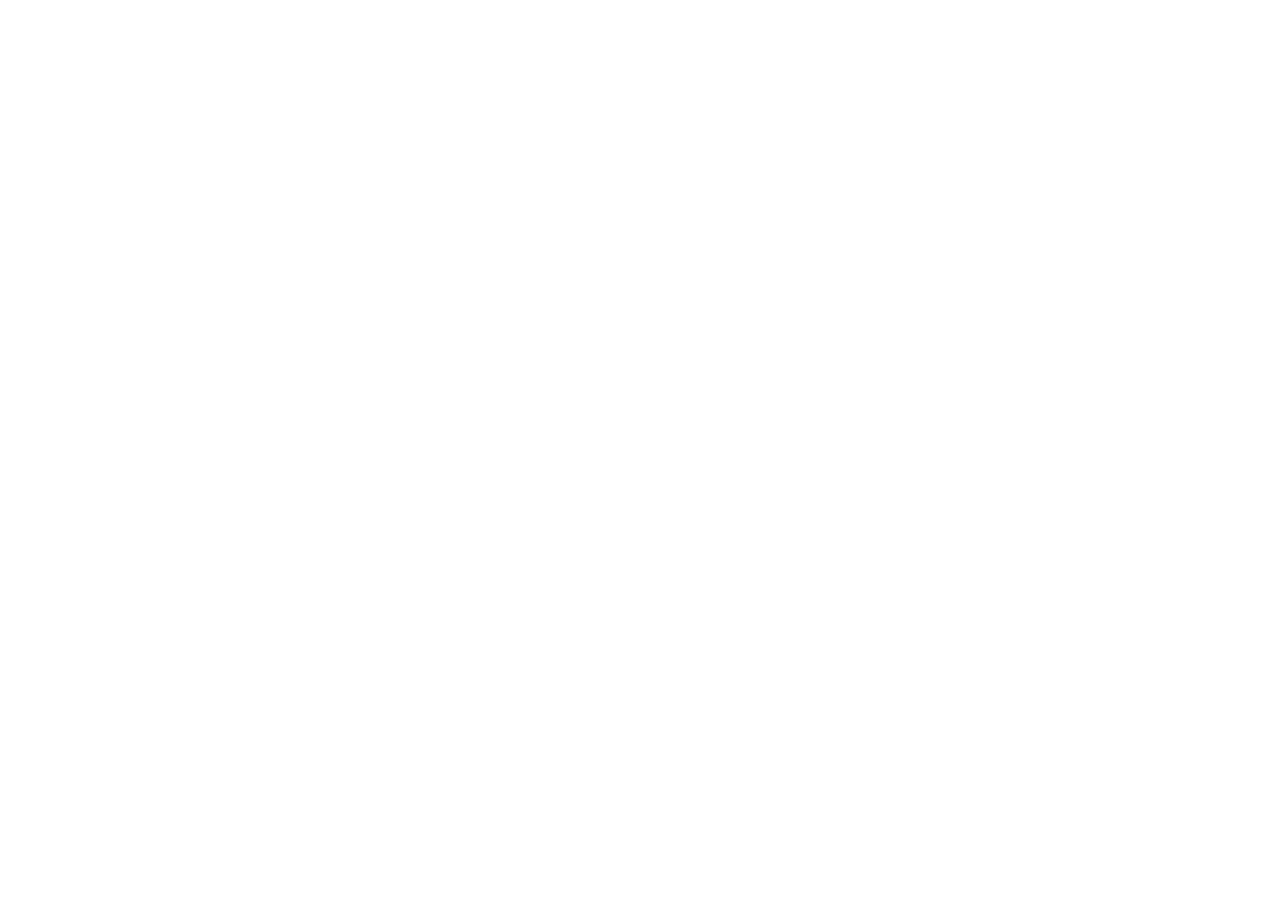
==== index.html @ e0c42368 "10.5.1 scraping and flask" ====
<!DOCTYPE html>
<html lang="en">
<head>
    <meta charset="UTF-8">
    <meta name="viewport" content="width=device-width, initial-scale=1.0">
    <meta http-equiv="X-UA-Compatible" content="ie=edge">
    <title>Document</title>
</head>
<body>
    
</body>
</html>
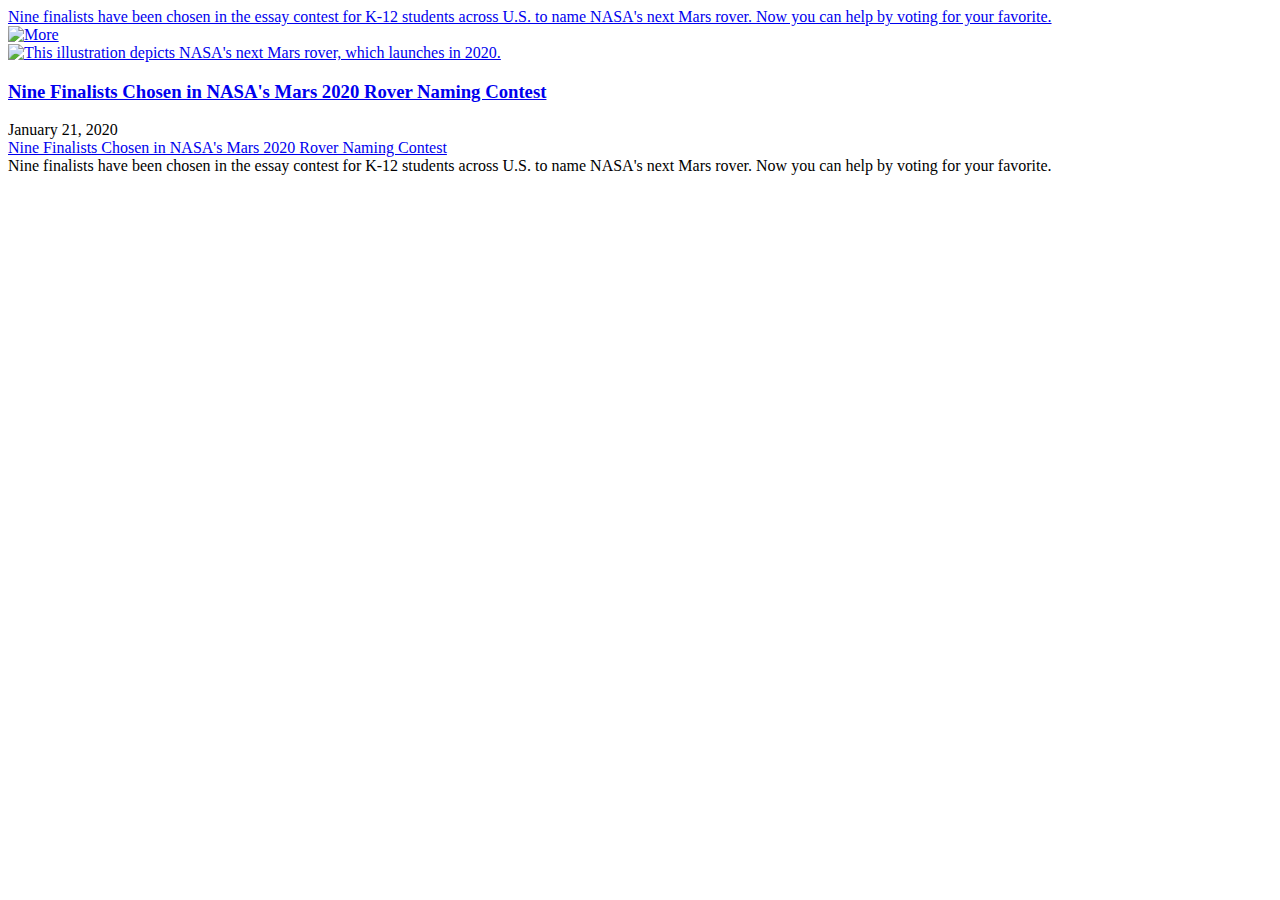
==== commit 2eab7387: "Challenge v1" ====
--- a/index.html
+++ b/index.html
@@ -9,4 +9,12 @@
 <body>
     
 </body>
-</html>+</html>
+
+<li class="slide">
+    <div class="image_and_description_container">
+        <a href="/news/8588/nine-finalists-chosen-in-nasas-mars-2020-rover-naming-contest/" target="_self">
+            <div class="rollover_description">
+                <div class="rollover_description_inner">Nine finalists have been chosen in the essay contest for K-12 students across U.S. to name NASA's next Mars rover. Now you can help by voting for your favorite. 
+                    
+                </div><div class="overlay_arrow"><img src="/assets/overlay-arrow.png" alt="More"></div></div><div class="list_image"><img src="/system/news_items/list_view_images/8588_name20190625-320x240.jpg" alt="This illustration depicts NASA's next Mars rover, which launches in 2020."></div><div class="bottom_gradient"><div><h3>Nine Finalists Chosen in NASA's Mars 2020 Rover Naming Contest</h3></div></div></a><div class="list_text"><div class="list_date">January 21, 2020</div><div class="content_title"><a href="/news/8588/nine-finalists-chosen-in-nasas-mars-2020-rover-naming-contest/" target="_self">Nine Finalists Chosen in NASA's Mars 2020 Rover Naming Contest</a></div><div class="article_teaser_body">Nine finalists have been chosen in the essay contest for K-12 students across U.S. to name NASA's next Mars rover. Now you can help by voting for your favorite. </div></div></div></li>